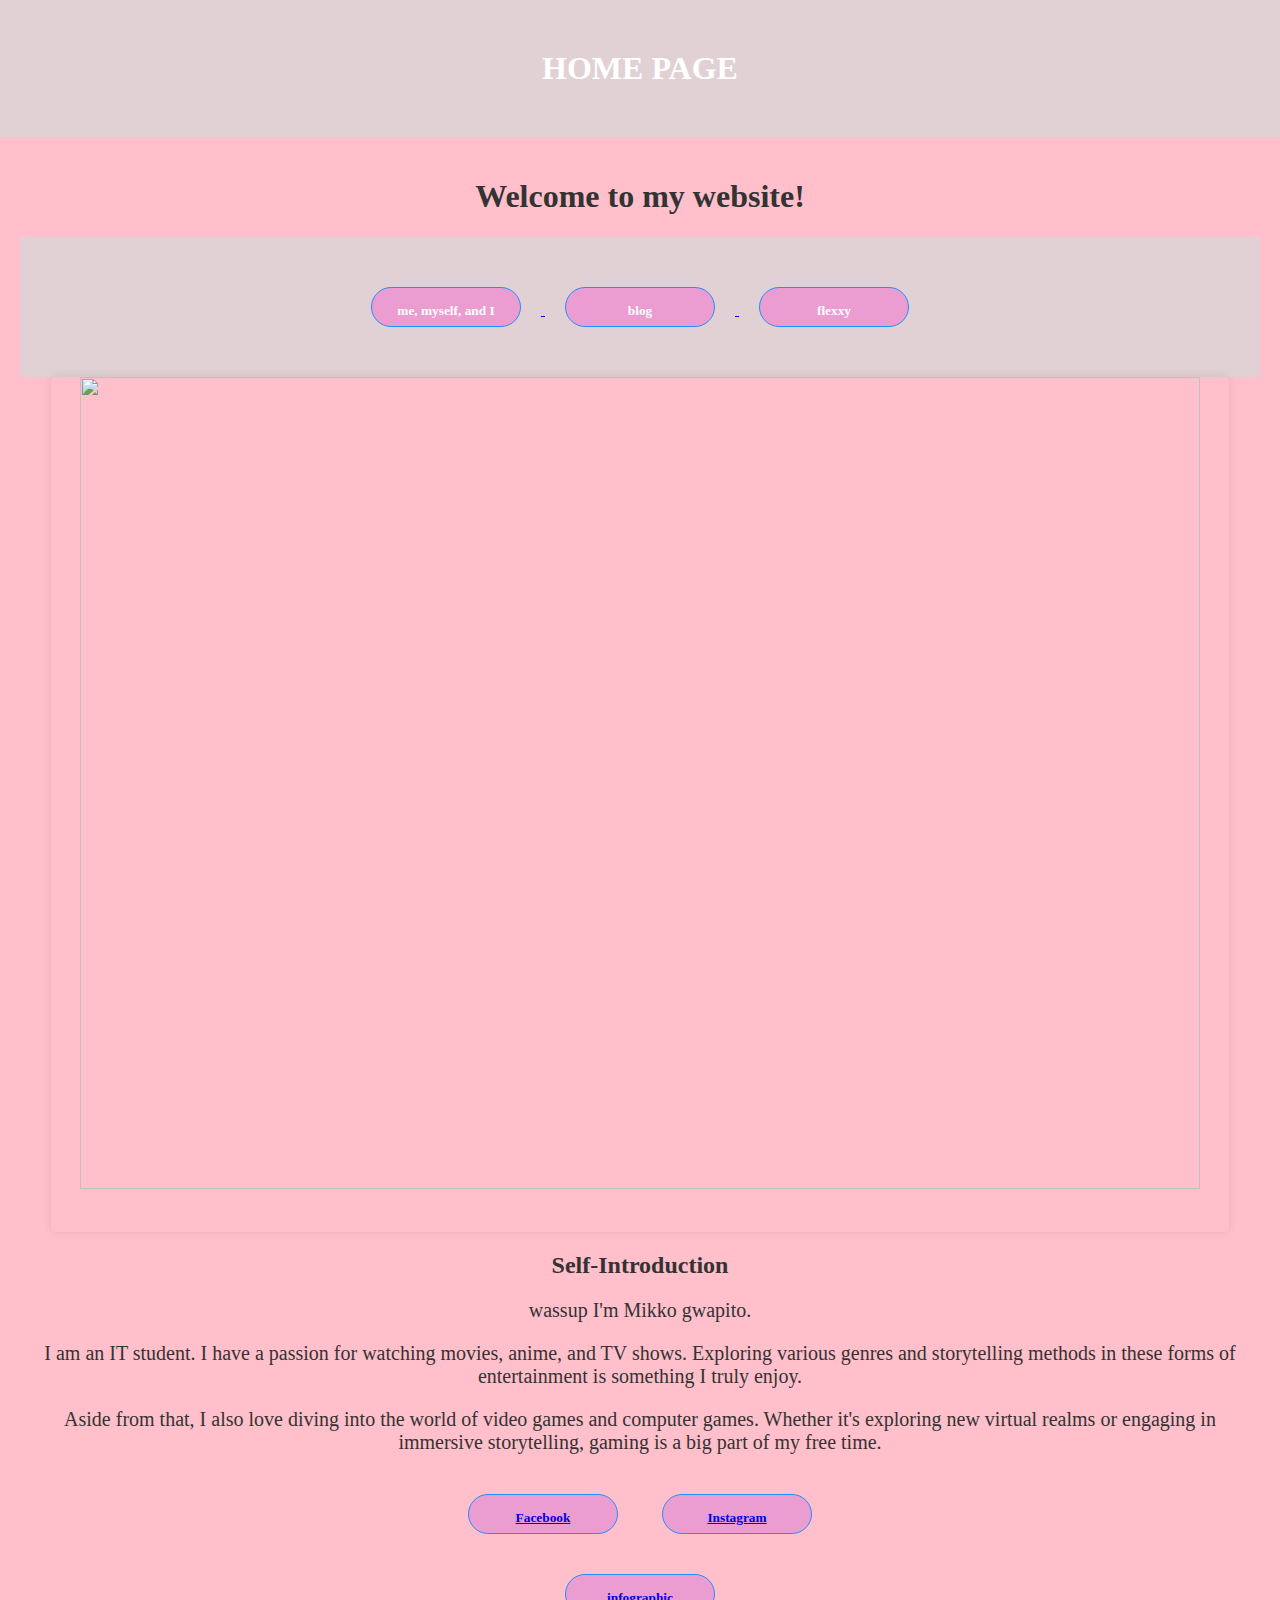
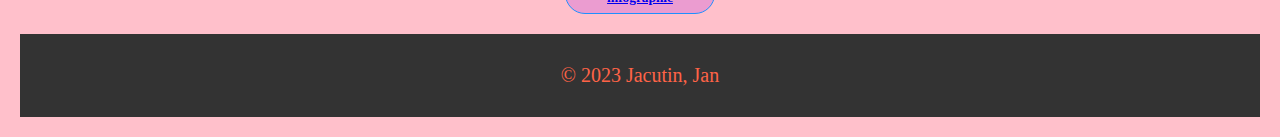
==== index.html @ 57ebfa6a "Add files via upload" ====
<html lang="en">
<head>
  <meta charset="UTF-8">
  <meta name="viewport" content="width=device-width, initial-scale=1.0">
  <title>Jacutin Pogi</title>
  <link rel="stylesheet" href="style.css">
</head>
<body>
  <header>
    <h1>HOME PAGE</h1>
  </header>
  <main>
    <section id="home">
      <h1>Welcome to my website!</h1>
      <header>
        <a href="index.html" target="_blank">
                <button id="home">me, myself, and I</button>
        </a>
        <a href="blog.html" target="_blank">
            <button id="blog">blog</button>
        </a>
        <a href="flexy.html" target="_blank">
            <button>flexxy</button>
        </a>
    </header>
   
    </section>
    <img src="https://i.pinimg.com/originals/12/b2/3a/12b23a7752e8a7a4464c1ff5e596237f.gif">
    <section id="self-introduction">
      <h2>Self-Introduction</h2>
      <p>wassup I'm Mikko gwapito.</p>
      <p>I am an IT student. I have a passion for watching movies, anime, and TV shows. Exploring various genres and storytelling methods in these forms of entertainment is something I truly enjoy.</p>
      <p>Aside from that, I also love diving into the world of video games and computer games. Whether it's exploring new virtual realms or engaging in immersive storytelling, gaming is a big part of my free time.</p>
      
      <div class="social-links">
        <button><a href="https://www.facebook.com/profile.php?id=100005475436245" target="_blank">Facebook</a></button>
      <button>  <a href="https://www.instagram.com/mikko.jacutin?fbclid=IwAR22WGCkxr0pO9WzjAbszWq83S1bv-Kohh6SBkp_geL9efBAGXGAfgRH_Mg" target="_blank">Instagram</a>
      </div>
      
      <div class="future-vision">
        <button><a href="file:///D:/New%20folder%20(4)/Yellow%20and%20White%20Doodle%20Project%20Infographics.png.pdf" target="_blank">infographic</a></button>
      </div>
    </section>
    
    

  <footer>
    <p>&copy; 2023 Jacutin, Jan</p>
  </footer>

  <script>
    function navigateTo(sectionId) {
      document.getElementById('home').style.display = 'none';
      document.getElementById(sectionId).style.display = 'block';
    }
  </script>
</body>
</html>
---- style.css ----
body,
header,
main,
footer {
  margin: 0;
  padding: 0;
}

body {
  font-family: 'bold'; 
  background-color: pink;
  color: #333;
}

header {
  background-color: rgb(226, 209, 212);
  color: #fff;
  text-align: center;
  padding: 30px;
}

header h1 {
  margin: 20px;
}

main {
  padding: 20px;
  text-align: center;
  background-repeat: no-repeat;
}

main p {
  font-size: 20px;
  margin-bottom: 20px;
}

button {
  width: 150px;
  height: 40px;
  margin: 5px;
  padding: 15px 0;
  text-align: center;
  margin: 20px 20px;
  border-radius: 100px;
  font-weight: bold;
  font-family: 'times new roman'; 
  border: 1px solid dodgerblue;
  background: rgb(235, 156, 208);
  color: #fff;
  cursor: pointer;
  justify-content: center;
  position: relative;
  overflow: hidden;
}

span {
  background: #2fd5ff;
  height: 100%;
  width: 0%;
  border-radius: 25px;
  position: absolute;
  left: 0;
  bottom: 0;
  z-index: -1;
  transition: 0.5s;
}

button:hover span {
  height: 100%;
  width: 100%;
}

button:hover {
  border: none;
}

main img {
  max-width: 95%;
  height: 95%;
  border-radius: 5px;
  box-shadow: 0 0 10px rgba(0, 0, 0, 0.1);
}

footer {
  width: 100%;
  text-align: center;
  padding: 10px 0;
  background-color: #333;
  color: tomato;
}
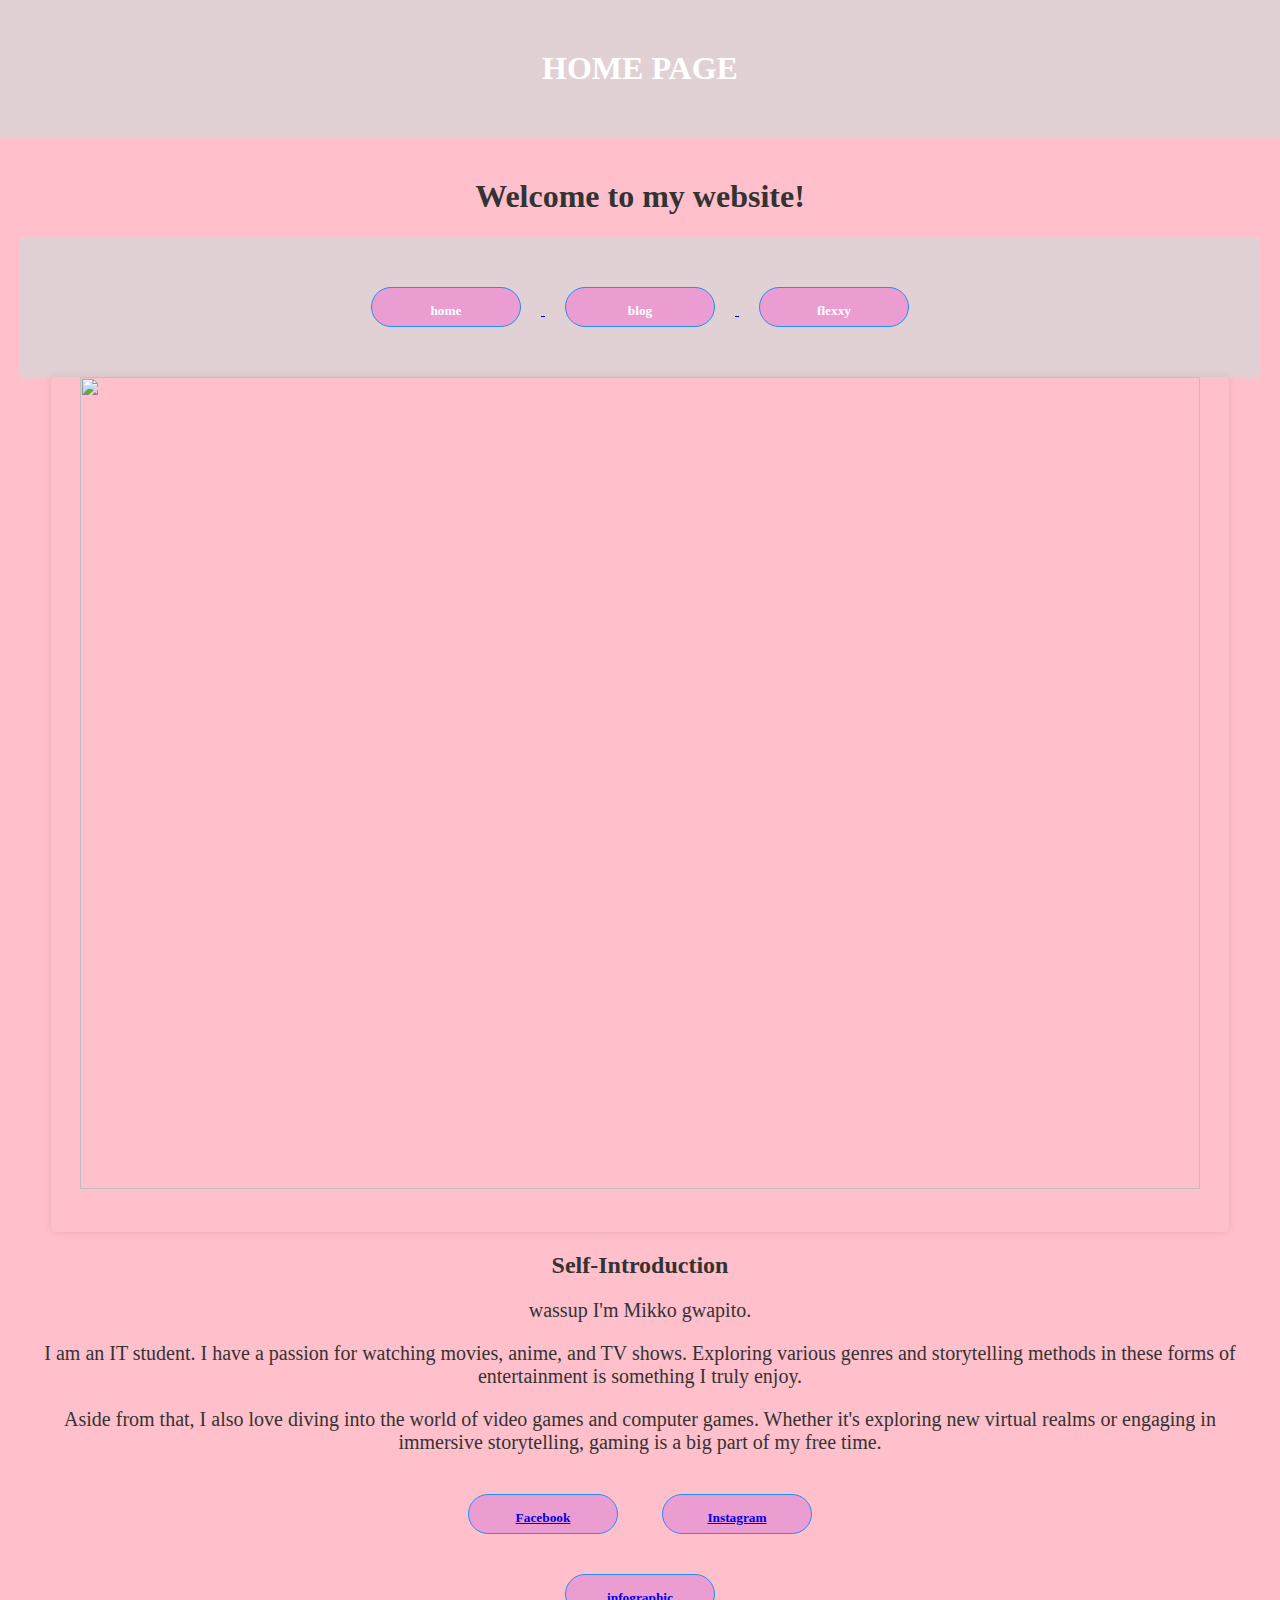
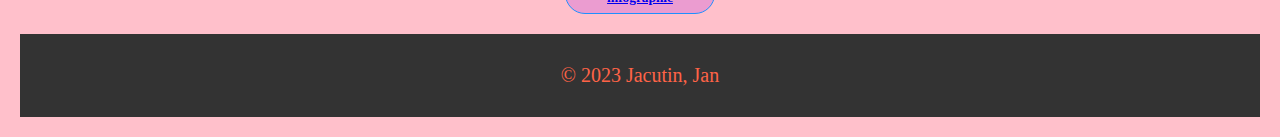
==== commit 82f4109b: "Update index.html" ====
--- a/index.html
+++ b/index.html
@@ -14,7 +14,7 @@
       <h1>Welcome to my website!</h1>
       <header>
         <a href="index.html" target="_blank">
-                <button id="home">me, myself, and I</button>
+                <button id="home">home</button>
         </a>
         <a href="blog.html" target="_blank">
             <button id="blog">blog</button>
@@ -38,7 +38,7 @@
       </div>
       
       <div class="future-vision">
-        <button><a href="file:///D:/New%20folder%20(4)/Yellow%20and%20White%20Doodle%20Project%20Infographics.png.pdf" target="_blank">infographic</a></button>
+        <button><a href="pictures/Yellow and White Doodle Project Infographics.png.pdf" target="_blank">infographic</a></button>
       </div>
     </section>
     
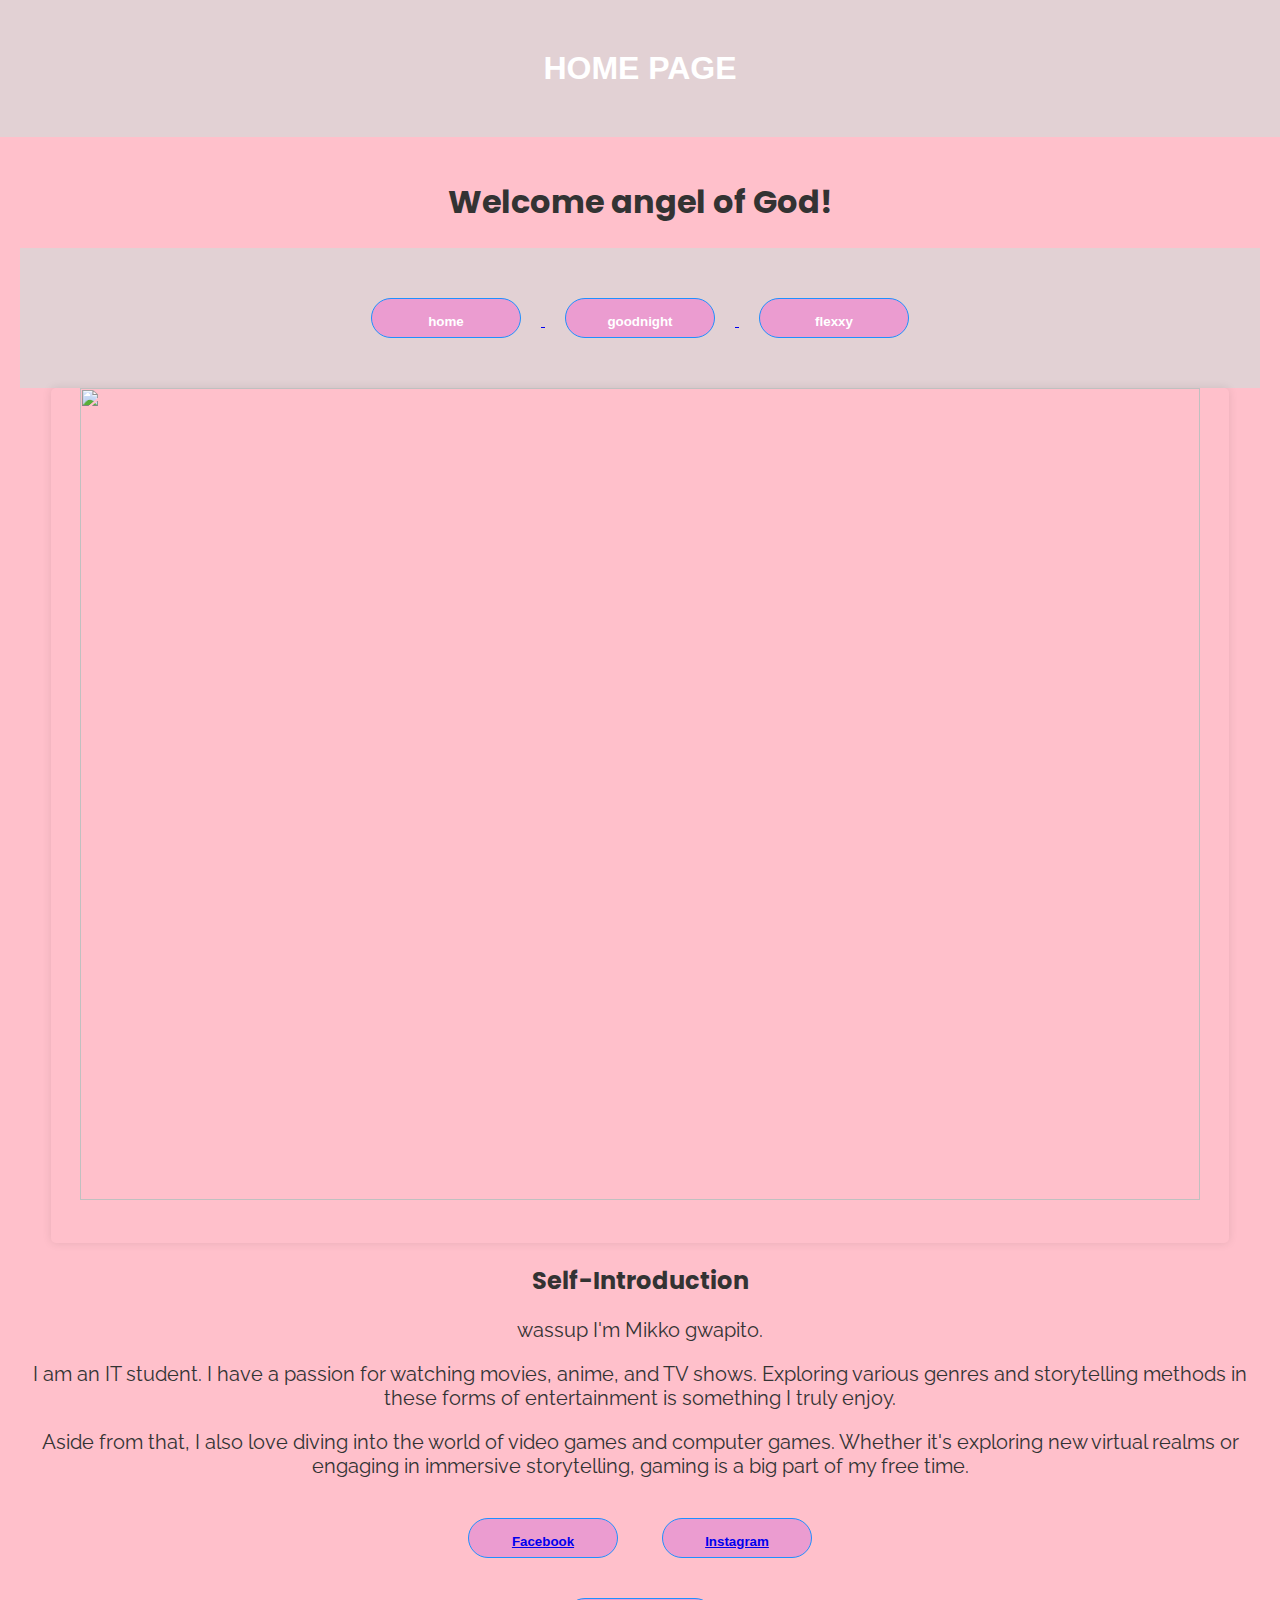
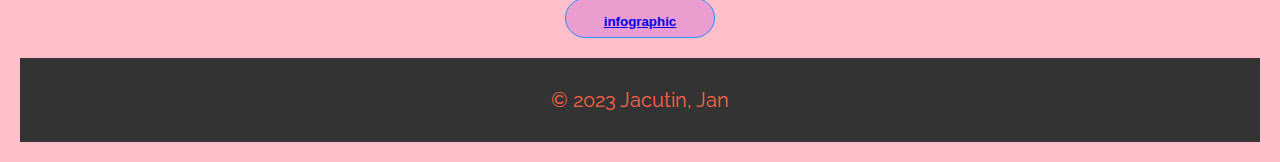
==== commit 490e58a8: "Update index.html" ====
--- a/index.html
+++ b/index.html
@@ -11,13 +11,13 @@
   </header>
   <main>
     <section id="home">
-      <h1>Welcome to my website!</h1>
+      <h1>Welcome angel of God!</h1>
       <header>
         <a href="index.html" target="_blank">
                 <button id="home">home</button>
         </a>
         <a href="blog.html" target="_blank">
-            <button id="blog">blog</button>
+            <button id="blog">goodnight</button>
         </a>
         <a href="flexy.html" target="_blank">
             <button>flexxy</button>
@@ -33,7 +33,7 @@
       <p>Aside from that, I also love diving into the world of video games and computer games. Whether it's exploring new virtual realms or engaging in immersive storytelling, gaming is a big part of my free time.</p>
       
       <div class="social-links">
-        <button><a href="https://www.facebook.com/profile.php?id=100005475436245" target="_blank">Facebook</a></button>
+        <button><a href="https://www.youtube.com/">Facebook</a></button>
       <button>  <a href="https://www.instagram.com/mikko.jacutin?fbclid=IwAR22WGCkxr0pO9WzjAbszWq83S1bv-Kohh6SBkp_geL9efBAGXGAfgRH_Mg" target="_blank">Instagram</a>
       </div>
       
--- a/style.css
+++ b/style.css
@@ -1,90 +1,95 @@
+@import url('https://fonts.googleapis.com/css2?family=Harlow+Solid&family=Poppins:wght@400;500;600&family=Raleway:wght@500;600&family=Rita&display=swap');
+
 body,
 header,
 main,
 footer {
-  margin: 0;
-  padding: 0;
+ margin: 0;
+ padding: 0;
 }
 
 body {
-  font-family: 'bold'; 
-  background-color: pink;
-  color: #333;
+ font-family: 'Poppins', sans-serif; 
+ background-color: pink;
+ color: #333;
 }
 
 header {
-  background-color: rgb(226, 209, 212);
-  color: #fff;
-  text-align: center;
-  padding: 30px;
+ background-color: rgb(226, 209, 212);
+ color: #fff;
+ text-align: center;
+ padding: 30px;
 }
 
 header h1 {
-  margin: 20px;
+ margin: 20px;
+ font-family: 'Harlow Solid', sans-serif;
 }
 
 main {
-  padding: 20px;
-  text-align: center;
-  background-repeat: no-repeat;
+ padding: 20px;
+ text-align: center;
+ background-repeat: no-repeat;
 }
 
 main p {
-  font-size: 20px;
-  margin-bottom: 20px;
+ font-size: 20px;
+ margin-bottom: 20px;
+ font-family: 'Raleway', sans-serif;
 }
 
 button {
-  width: 150px;
-  height: 40px;
-  margin: 5px;
-  padding: 15px 0;
-  text-align: center;
-  margin: 20px 20px;
-  border-radius: 100px;
-  font-weight: bold;
-  font-family: 'times new roman'; 
-  border: 1px solid dodgerblue;
-  background: rgb(235, 156, 208);
-  color: #fff;
-  cursor: pointer;
-  justify-content: center;
-  position: relative;
-  overflow: hidden;
+ width: 150px;
+ height: 40px;
+ margin: 5px;
+ padding: 15px 0;
+ text-align: center;
+ margin: 20px 20px;
+ border-radius: 100px;
+ font-weight: bold;
+ font-family: 'Rita', sans-serif; 
+ border: 1px solid dodgerblue;
+ background: rgb(235, 156, 208);
+ color: #fff;
+ cursor: pointer;
+ justify-content: center;
+ position: relative;
+ overflow: hidden;
 }
 
 span {
-  background: #2fd5ff;
-  height: 100%;
-  width: 0%;
-  border-radius: 25px;
-  position: absolute;
-  left: 0;
-  bottom: 0;
-  z-index: -1;
-  transition: 0.5s;
+ background: #2fd5ff;
+ height: 100%;
+ width: 0%;
+ border-radius: 25px;
+ position: absolute;
+ left: 0;
+ bottom: 0;
+ z-index: -1;
+ transition: 0.5s;
 }
 
 button:hover span {
-  height: 100%;
-  width: 100%;
+ height: 100%;
+ width: 100%;
 }
 
 button:hover {
-  border: none;
+ border: none;
 }
 
 main img {
-  max-width: 95%;
-  height: 95%;
-  border-radius: 5px;
-  box-shadow: 0 0 10px rgba(0, 0, 0, 0.1);
+ max-width: 95%;
+ height: 95%;
+ border-radius: 5px;
+ box-shadow: 0 0 10px rgba(0, 0, 0, 0.1);
 }
 
 footer {
-  width: 100%;
-  text-align: center;
-  padding: 10px 0;
-  background-color: #333;
-  color: tomato;
-}+ width: 100%;
+ text-align: center;
+ padding: 10px 0;
+ background-color: #333;
+ color: tomato;
+ font-family: 'Raleway', sans-serif;
+}
